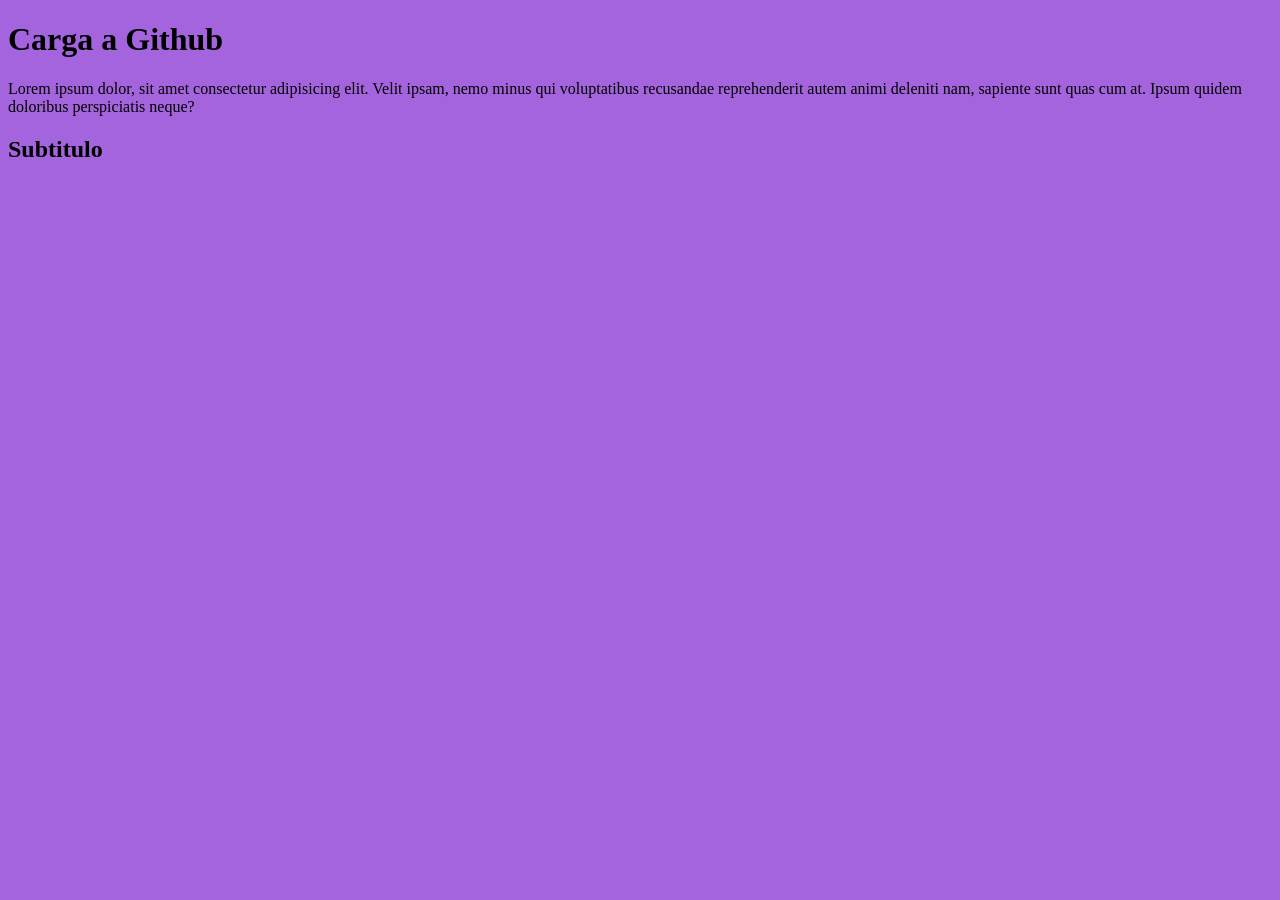
==== HOME.html @ f00ee48e "subida de archivos" ====
<!DOCTYPE html>
<html lang="en">
<head>
    <meta charset="UTF-8">
    <meta name="viewport" content="width=device-width, initial-scale=1.0">
    <title>Subida a GH</title>
    <link rel="stylesheet" href="style.css">
</head>
<body>
    <h1>Carga a Github</h1>
    <p>Lorem ipsum dolor, sit amet consectetur adipisicing elit. Velit ipsam, nemo minus qui voluptatibus recusandae reprehenderit autem animi deleniti nam, sapiente sunt quas cum at. Ipsum quidem doloribus perspiciatis neque?</p>


    <h2>Subtitulo</h2>
</body>
</html>
---- style.css ----
body{
    background-color: rgb(163, 100, 222)
}
h1{
    color: black ;
 }
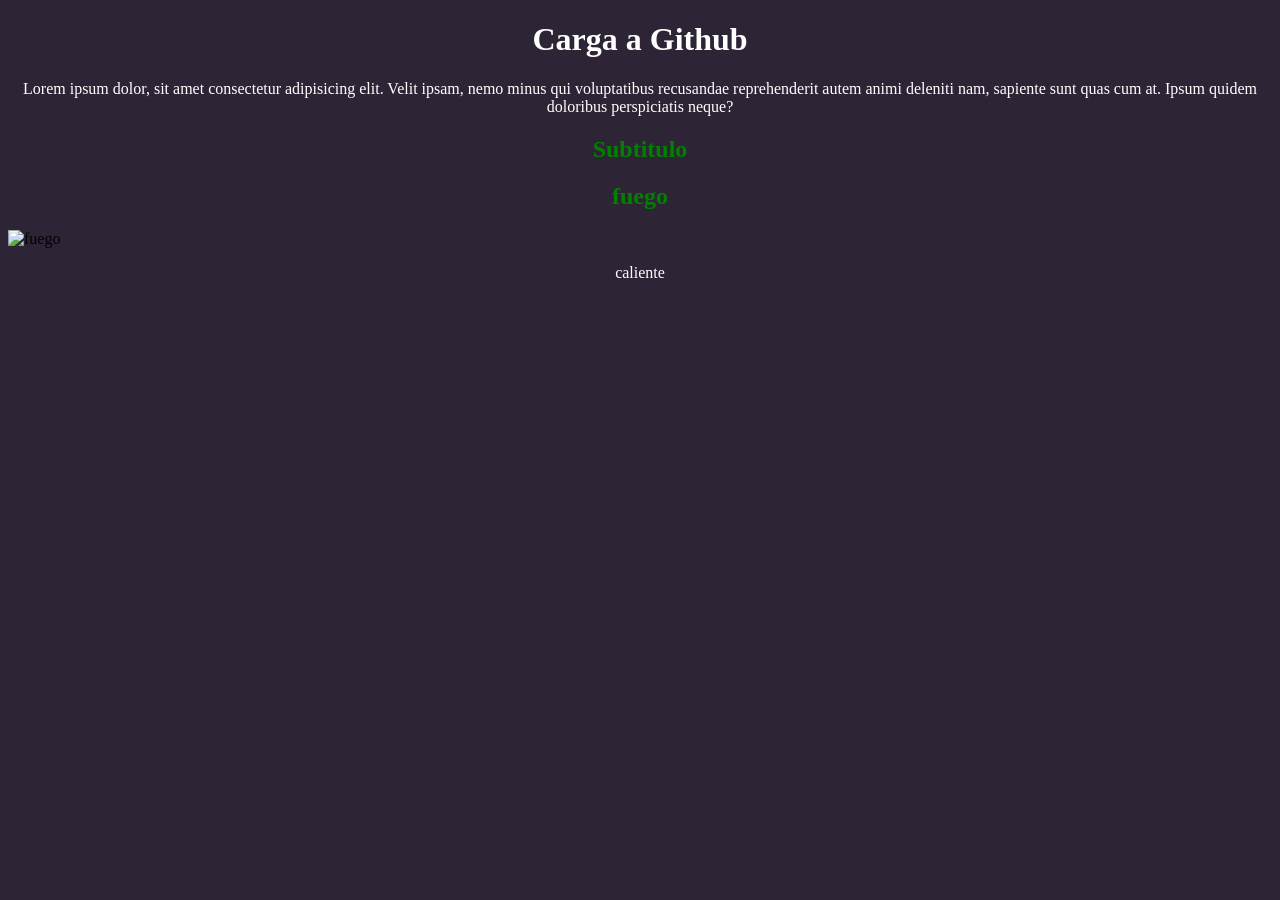
==== commit ddf1a261: "prueba 1" ====
--- a/HOME.html
+++ b/HOME.html
@@ -12,5 +12,13 @@
 
 
     <h2>Subtitulo</h2>
+<article>
+<h2>
+    fuego
+</h2>
+<img  src="https://png.pngtree.com/png-clipart/20210702/ourmid/pngtree-fuego-png-png-image_3543656.jpg" alt="fuego">
+<p>caliente</p>
+</article>
+
 </body>
 </html>
--- a/style.css
+++ b/style.css
@@ -1,6 +1,15 @@
 body{
-    background-color: rgb(163, 100, 222)
+    background-color: rgb(45, 37, 53)
 }
 h1{
-    color: black ;
+    color: white ;
+    text-align: center;
  }
+h2{
+    color: green;
+    text-align: center;
+}
+p{
+    color: white;
+    text-align: center;
+}
